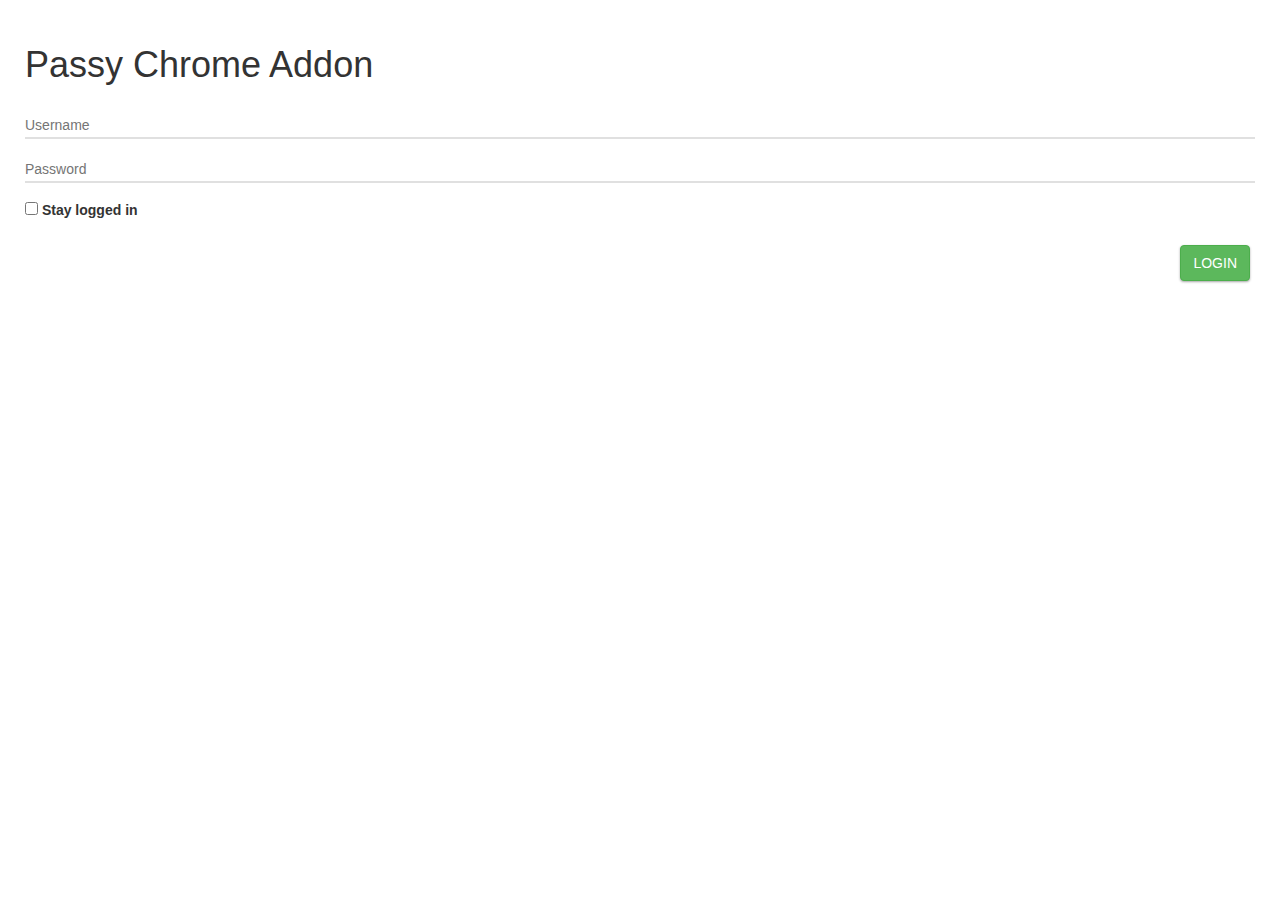
==== index.html @ bb73d225 "Added the Project, still has some bugs" ====
<!DOCTYPE html>
<html lang="en">
<head>
    <meta charset="UTF-8">
    <title>Passy PW</title>

    <link href="assets/css/app.min.css" rel="stylesheet">
    <link href="assets/css/bootstrap.min.css" rel="stylesheet">
    <link href="assets/css/material-icons.min.css" rel="stylesheet">
    <link href="assets/css/ripple.min.css" rel="stylesheet">


</head>
<body style="min-width: 300px; padding: 25px">
<h1>Passy Chrome Addon</h1>
<div id="login-page">
    <form id="page_login_form_login">
        <input type="hidden" name="a" value="user/login" readonly style="display: none">
        <div class="form-group">
            <div class="text">
                <input type="text" class="form-control" title="Username" name="username"
                       required/>
                <label>Username</label>
            </div>
            <div class="text">
                <input type="password" class="form-control" title="Password" name="password"
                       required/>
                <label>Password</label>
            </div>
            <input id="checkboxPersistent" type="checkbox" title="Stay logged in" name="persistent">
            <label for="checkboxPersistent">Stay logged in</label>
        </div>
        <div class="form-group">
            <button type="submit" class="btn btn-success pull-right">Login</button>
        </div>
    </form>
</div>
<div style="display: none" id="password-page">
    <table id="tablePasswords" class="table table-hover">
        <thead>
        <tr>
            <th>Username</th>
            <th>Password</th>
            <th>Description</th>
            <th>Date added</th>
            <th>Actions</th>
        </tr>
        </thead>
        <tbody id="tbodyPasswords">
        </tbody>
    </table>
</div>
<script src="assets/js/jquery.min.js" type="application/javascript"></script>
<script src="assets/js/bootstrap.min.js" type="application/javascript"></script>
<script src="assets/js/ripple.min.js" type="application/javascript"></script>
<script src="src/site.js" type="application/javascript"></script>
</body>
</html>
---- assets/css/app.min.css ----
@import url(https://fonts.googleapis.com/css?family=Roboto:300,400,500);*{-webkit-touch-callout:none;-webkit-user-select:none;-moz-user-select:-moz-none;-ms-user-select:element;user-select:element;cursor:default}.selectable{-webkit-touch-callout:default;-webkit-user-select:auto;-moz-user-select:all;-ms-user-select:all;user-select:all;cursor:auto}html{height:100%}body{position:relative;margin:0;padding-bottom:200px;min-height:100%;font-family:"Roboto", 'Helvetica Neue', Helvetica, Arial, sans-serif;overflow-x:hidden;background-color:#eee;color:#000}.jumbotron{background-color:#fff;border-radius:0 !important}@media (max-width: 768px){.jumbotron{box-shadow:none !important}body{background-color:#fff}}.jumbotron p{font-size:14px}.content{padding-top:120px}button{align-items:unset}.btn>*{cursor:pointer}.btn-default,.btn-default:focus,.btn-default:hover,.btn-default:focus:active{color:#000;background:#fff}.btn-default:active,.btn-default:hover:active{background:#b3b3b3}.btn-primary,.btn-primary:focus,.btn-primary:hover,.btn-primary:focus:active{color:#fff;background:#00BCD4}.btn-primary:active,.btn-primary:hover:active{background:#4dd0e1}.btn-success,.btn-success:focus,.btn-success:hover,.btn-success:focus:active{color:#fff;background:#4CAF50}.btn-success:active,.btn-success:hover:active{background:#82c785}.btn-info,.btn-info:focus,.btn-info:hover,.btn-info:focus:active{color:#fff;background:#00BCD4}.btn-info:active,.btn-info:hover:active{background:#4dd0e1}.btn-warning,.btn-warning:focus,.btn-warning:hover,.btn-warning:focus:active{color:#fff;background:#FFC107}.btn-warning:active,.btn-warning:hover:active{background:#ffd451}.btn-danger,.btn-danger:focus,.btn-danger:hover,.btn-danger:focus:active{color:#fff;background:#f44336}.btn-danger:active,.btn-danger:hover:active{background:#f77b72}.btn-flat,.btn-flat:focus,.btn-flat:hover,.btn-flat:active,.btn-flat:hover:active,.btn-flat[disabled],.btn-flat[disabled]:focus,.btn-flat[disabled]:hover,.btn-flat[disabled]:active,.btn-flat[disabled]:hover:active{background:transparent;outline:none !important;box-shadow:none;text-transform:uppercase}.btn-flat.btn-default,.btn-flat.btn-default:focus,.btn-flat.btn-default:hover{color:#000}.btn-flat.btn-default:active,.btn-flat.btn-default:active:hover{background:rgba(0,0,0,0.3)}.btn-flat.btn-primary,.btn-flat.btn-primary:focus,.btn-flat.btn-primary:hover{color:#00BCD4}.btn-flat.btn-primary:active,.btn-flat.btn-primary:active:hover{background:rgba(0,188,212,0.3)}.btn-flat.btn-success,.btn-flat.btn-success:focus,.btn-flat.btn-success:hover{color:#4CAF50}.btn-flat.btn-success:active,.btn-flat.btn-success:active:hover{background:rgba(76,175,80,0.3)}.btn-flat.btn-info,.btn-flat.btn-info:focus,.btn-flat.btn-info:hover{color:#00BCD4}.btn-flat.btn-info:active,.btn-flat.btn-info:active:hover{background:rgba(0,188,212,0.3)}.btn-flat.btn-warning,.btn-flat.btn-warning:focus,.btn-flat.btn-warning:hover{color:#FFC107}.btn-flat.btn-warning:active,.btn-warning.btn-warning:active:hover{background:rgba(255,193,7,0.3)}.btn-flat.btn-danger,.btn-flat.btn-danger:focus,.btn-flat.btn-danger:hover{color:#f44336}.btn-flat.btn-danger:active,.btn-info.btn-danger:active:hover{background:rgba(244,67,54,0.3)}.btn{height:36px;min-width:64px;padding-left:16px;padding-right:16px;margin:5px;border:none;border-radius:2px;text-transform:uppercase;font-size:14px;-webkit-transition:background 300ms cubic-bezier(0.215, 0.61, 0.355, 1),box-shadow 300ms cubic-bezier(0.215, 0.61, 0.355, 1);-moz-transition:background 300ms cubic-bezier(0.215, 0.61, 0.355, 1),box-shadow 300ms cubic-bezier(0.215, 0.61, 0.355, 1);-ms-transition:background 300ms cubic-bezier(0.215, 0.61, 0.355, 1),box-shadow 300ms cubic-bezier(0.215, 0.61, 0.355, 1);-o-transition:background 300ms cubic-bezier(0.215, 0.61, 0.355, 1),box-shadow 300ms cubic-bezier(0.215, 0.61, 0.355, 1);transition:background 300ms cubic-bezier(0.215, 0.61, 0.355, 1),box-shadow 300ms cubic-bezier(0.215, 0.61, 0.355, 1)}.btn:focus,.btn:active,.btn:focus:active{outline:none}.btn-group>.btn:first-child:not(:last-child):not(.dropdown-toggle){border-top-right-radius:2px;border-bottom-right-radius:2px}.btn-group>.btn:last-child:not(:first-child),.btn-group>.dropdown-toggle:not(:first-child){border-top-left-radius:2px;border-bottom-left-radius:2px}.container{position:relative}.btn-fab{position:fixed;right:20px;bottom:20px;background:#00BCD4;padding-left:0;padding-right:0;color:#fff;height:56px;width:56px;min-width:initial;border-radius:100%;z-index:999}.btn-fab:focus,.btn-fab:hover{color:#fff}.btn-fab:active,.btn-fab:active:hover{background-color:#4dd0e1}a.btn-block{width:auto}.progress{border:none;border-radius:0;box-shadow:none;background:transparent}.progress-bar{background-color:#00BCD4}.progress-bar-success{background-color:#4CAF50}.progress-bar-info{background-color:#00BCD4}.progress-bar-warning{background-color:#FFC107}.progress-bar-danger{background-color:#f44336}.progress-bar{-webkit-transition:width 600ms cubic-bezier(0.165, 0.84, 0.44, 1);-moz-transition:width 600ms cubic-bezier(0.165, 0.84, 0.44, 1);-ms-transition:width 600ms cubic-bezier(0.165, 0.84, 0.44, 1);-o-transition:width 600ms cubic-bezier(0.165, 0.84, 0.44, 1);transition:width 600ms cubic-bezier(0.165, 0.84, 0.44, 1)}.row-margin{margin-top:10px}.depth-0{box-shadow:none}.depth-1,.jumbotron,.btn:not(.btn-flat){box-shadow:0 1px 3px rgba(0,0,0,0.12),0 1px 2px rgba(0,0,0,0.24)}.depth-2,.btn:not(.btn-flat):hover,.navbar-default,.load-spinner{box-shadow:0 4px 6px rgba(0,0,0,0.16),0 4px 6px rgba(0,0,0,0.23)}.depth-3,.navbar-nav .open .dropdown-menu,.contextmenu.open .dropdown-menu,.statusMessageContainer .statusMessage,.dropdown-menu{box-shadow:0 10px 20px rgba(0,0,0,0.19),0 6px 6px rgba(0,0,0,0.23)}.depth-4,.modal-content{box-shadow:0 14px 28px rgba(0,0,0,0.25),0 10px 10px rgba(0,0,0,0.22)}.depth-5,.contextmenu>.dropdown-menu{box-shadow:0 19px 38px rgba(0,0,0,0.3),0 15px 12px rgba(0,0,0,0.22)}.nav-tabs.nav-justified>.active>a,.nav-tabs.nav-justified>.active>a:focus,.nav-tabs.nav-justified>.active>a:hover{border:none;border-radius:0}.nav-tabs.nav-justified>li{display:table-cell;width:1%}.nav-tabs.nav-justified>li>a{border-bottom:none;border-radius:0;margin-bottom:0}.tab-pane{padding:20px 20px}.navbar-default{background-color:#FF5722;border:none;border-radius:0;overflow-y:hidden}.navbar-default .navbar-brand,.navbar-default .navbar-brand:focus,.navbar-default .navbar-brand:hover,.navbar-default .navbar-nav>li>a,.navbar-default .navbar-nav>.active>a,.navbar-default .navbar-nav>.active>a:focus,.navbar-default .navbar-nav>.active>a:hover{color:#fff}.navbar-default .navbar-nav>li>a:active,.navbar-default .navbar-nav>li>a:active:hover{background:rgba(255,255,255,0.3)}.navbar-default .navbar-nav>.active>a,.navbar-default .navbar-nav>.active>a:focus,.navbar-default .navbar-nav>.active>a:hover{background-color:transparent;border-bottom:solid 2px #fff}.navbar-default .navbar-nav>li>a{background:transparent;border:none;border-bottom:solid 2px transparent;-webkit-transition:border 200ms ease, background 300ms linear;-moz-transition:border 200ms ease, background 300ms linear;-ms-transition:border 200ms ease, background 300ms linear;-o-transition:border 200ms ease, background 300ms linear;transition:border 200ms ease, background 300ms linear}.navbar-default .navbar-nav>.active>a,.navbar-default .navbar-nav>.active>a:hover,.navbar-default .navbar-nav>li>a:hover,.navbar-default .navbar-nav>li>a:focus,.navbar-default .navbar-nav>li>a:hover{color:#fff;background-color:transparent;border-bottom:solid 2px #fff}.navbar-right>li>a,.navbar-right>li>a:focus,.navbar-right>li>a:hover,.navbar-right>.dropdown>a,.navbar-right>.dropdown>a:focus,.navbar-right>.dropdown>a:hover,.navbar-right>.open>a,.navbar-right>.open>a:focus,.navbar-right>.open>a:hover{color:#fff !important;background-color:transparent !important;border-radius:100%;border-bottom:none !important;width:54px;height:54px;padding:15px}.navbar-right>li>a:active,.navbar-right>li>a:active:hover,.navbar-right>.dropdown>a:active,.navbar-right>.dropdown>a:active:hover,.navbar-right>.open>a:active,.navbar-right>.open>a:active:hover{background-color:rgba(255,255,255,0.3) !important}.navbar-nav{margin:0 auto;display:table;table-layout:fixed;float:none}.navbar-nav>li{float:left}.navbar-right{float:right !important;margin-right:-15px}.container-fluid>.navbar-collapse,.container-fluid>.navbar-header,.container>.navbar-collapse,.container>.navbar-header{margin-right:0;margin-left:0}.navbar-header{float:left}.navbar-right .dropdown-menu{top:2px;right:2px;left:auto}.navbar-nav .open .dropdown-menu,.contextmenu.open .dropdown-menu{position:absolute;float:left;width:200px;margin-top:0;background-color:#fff;border-radius:0;border:none;top:2px;right:2px}.dropdown.open .dropdown-menu{animation:dropdownIn ease 200ms}.dropdown.open .dropdown-menu>li{opacity:0;animation:dropdownItemsIn ease 300ms forwards}@media (max-width: 767px){.navbar-default .navbar-nav .open .dropdown-menu>li>a{color:#000}.navbar-nav .open .dropdown-menu>li>a{line-height:1.42857143}.navbar-nav .open .dropdown-menu .dropdown-header,.navbar-nav .open .dropdown-menu>li>a{padding:3px 20px}.navbar-nav .open .dropdown-menu{position:absolute;float:left;width:200px;background-color:#fff;border:none}}.footer{position:absolute;right:0;bottom:0;left:0}label{font-weight:normal}.text{padding-top:15px}.text:last-of-type{padding-bottom:15px}.text>.form-control{height:24px;display:block;padding:0;border:none;border-bottom:solid rgba(0,0,0,0.12) 2px;border-radius:0;box-shadow:none;line-height:24px;font-size:14px;margin:5px 0 0}.text>label{color:#757575;font-size:14px;font-weight:normal;position:absolute;pointer-events:none;transform-origin:bottom left;transform:translateY(-24px);-webkit-transition:all 0.2s ease;-moz-transition:all 0.2s ease;-ms-transition:all 0.2s ease;-o-transition:all 0.2s ease;transition:all 0.2s ease}.text>input:focus ~ label,.text>input.hastext ~ label{transform:scale(0.8) translateY(-53px);color:#00BCD4}.text>.form-control:focus{box-shadow:none;border-bottom-color:#00BCD4}.text>.form-control[disabled],.form-control[readonly],fieldset[disabled] .form-control{background-color:transparent;opacity:0.5}.modal.fade,.modal.in,.modal.fade .modal-dialog,.modal.in .modal-dialog{transform:none;-webkit-transition:opacity 100ms linear;-moz-transition:opacity 100ms linear;-ms-transition:opacity 100ms linear;-o-transition:opacity 100ms linear;transition:opacity 100ms linear}.modal-backdrop.in{filter:alpha(opacity=20);opacity:0.2}.modal-header{background-color:#fff;border-bottom:none;padding:24px 24px 0 24px;border-radius:2px}.modal-title{color:#000}.modal-body{padding:20px 24px 24px 24px}.modal-body>p{color:#333}.modal-footer{border-top:none;padding:8px 8px 8px 24px}.modal-footer>.btn-flat{padding-left:8px;padding-right:8px;margin:0 0 0 8px !important}.modal-content{border-radius:2px;border:none}.spinner{animation:spinnerRotate 1.6s linear infinite}.spinner .path{stroke-dasharray:187;stroke-dashoffset:0;transform-origin:center;stroke:#000;animation:spinnerDash 1.6s cubic-bezier(0.445, 0.05, 0.55, 0.95) infinite}.spinner.primary .path{stroke:#00BCD4}.load-spinner{position:fixed;left:50%;color:#fff;border-radius:100%;transform:translate(-50%, -100%) scale(0);height:40px;width:40px;padding:10px;-webkit-transition:transform 200ms cubic-bezier(0.165, 0.84, 0.44, 1);-moz-transition:transform 200ms cubic-bezier(0.165, 0.84, 0.44, 1);-ms-transition:transform 200ms cubic-bezier(0.165, 0.84, 0.44, 1);-o-transition:transform 200ms cubic-bezier(0.165, 0.84, 0.44, 1);transition:transform 200ms cubic-bezier(0.165, 0.84, 0.44, 1)}.load-spinner.shown{transform:translate(-50%, 0) scale(1)}.statusMessageContainer{display:flex;align-items:center;justify-content:center;background-color:rgba(0,0,0,0.3);position:fixed;top:0;left:0;height:100vh;width:100vw;z-index:999999}.statusMessageContainer .statusMessage{background-color:#fff;padding:20px}.snackbar-container{position:fixed;left:40px;bottom:20px}.snackbar{position:relative;width:auto;height:48px;min-width:288px;max-width:568px;padding:14px 24px;border-radius:2px;color:#fff;background:#212121}.snackbar>.btn-flat{padding:0;margin:0 0 0 48px;min-width:0;height:auto;float:right}.material-icons{vertical-align:middle;font-size:24px;direction:ltr}.contextmenu{position:fixed;z-index:9000;top:0;left:0}.contextmenu.open>.dropdown-menu{animation:contextMenuIn ease 200ms}.spin{animation:infinite spin 1s cubic-bezier(0.455, 0.03, 0.515, 0.955)}.table>tbody>tr:after{content:'';display:inline-block;height:64px;width:0}.table td,.table th{vertical-align:middle !important;border-top:1px solid rgba(0,0,0,0.06) !important;font-weight:normal !important}.table th{color:rgba(0,0,0,0.75)}.table td.number{text-align:right}.table>thead>tr{height:56px}.g-recaptcha{padding-top:15px}@media screen and (max-width: 767px){.table-responsive{border:none}}@keyframes spin{0%{transform:rotate(0deg)}100%{transform:rotate(360deg)}}@keyframes dropdownIn{0%{transform:translate(50%, -50%) scale(0, 0);opacity:0}100%{transform:translate(0, 0) scale(1, 1);opacity:1}}@keyframes dropdownOut{0%{opacity:1}100%{opacity:0}}@keyframes dropdownItemsIn{0%{transform:translateY(-50%);opacity:0}100%{transform:translateY(0);opacity:1}}@keyframes contextMenuIn{0%{transform:translate(-50%, -50%) scale(0, 0);opacity:0}100%{transform:translate(0, 0) scale(1, 1);opacity:1}}@keyframes spinnerRotate{0%{transform:rotate(0deg)}100%{transform:rotate(270deg)}}@keyframes spinnerDash{0%{stroke-dashoffset:187}50%{stroke-dashoffset:46.75;transform:rotate(135deg)}100%{stroke-dashoffset:187;transform:rotate(450deg)}}
/*# sourceMappingURL=app.min.css.map */
---- assets/css/ripple.min.css ----
/*! Ripple.js v1.2.1
 * The MIT License (MIT)
 * Copyright (c) 2014 Jacob Kelley */
.has-ripple{position:relative;overflow:hidden;-webkit-transform:translate3d(0,0,0);-o-transform:translate3d(0,0,0);transform:translate3d(0,0,0)}.ripple{display:block;position:absolute;pointer-events:none;border-radius:50%;-webkit-transform:scale(0);-o-transform:scale(0);transform:scale(0);background:#fff;opacity:1}.ripple-animate{-webkit-animation:ripple;-o-animation:ripple;animation:ripple}@-webkit-keyframes ripple{100%{opacity:0;-webkit-transform:scale(2);transform:scale(2)}}@-o-keyframes ripple{100%{opacity:0;-o-transform:scale(2);transform:scale(2)}}@keyframes ripple{100%{opacity:0;transform:scale(2)}}
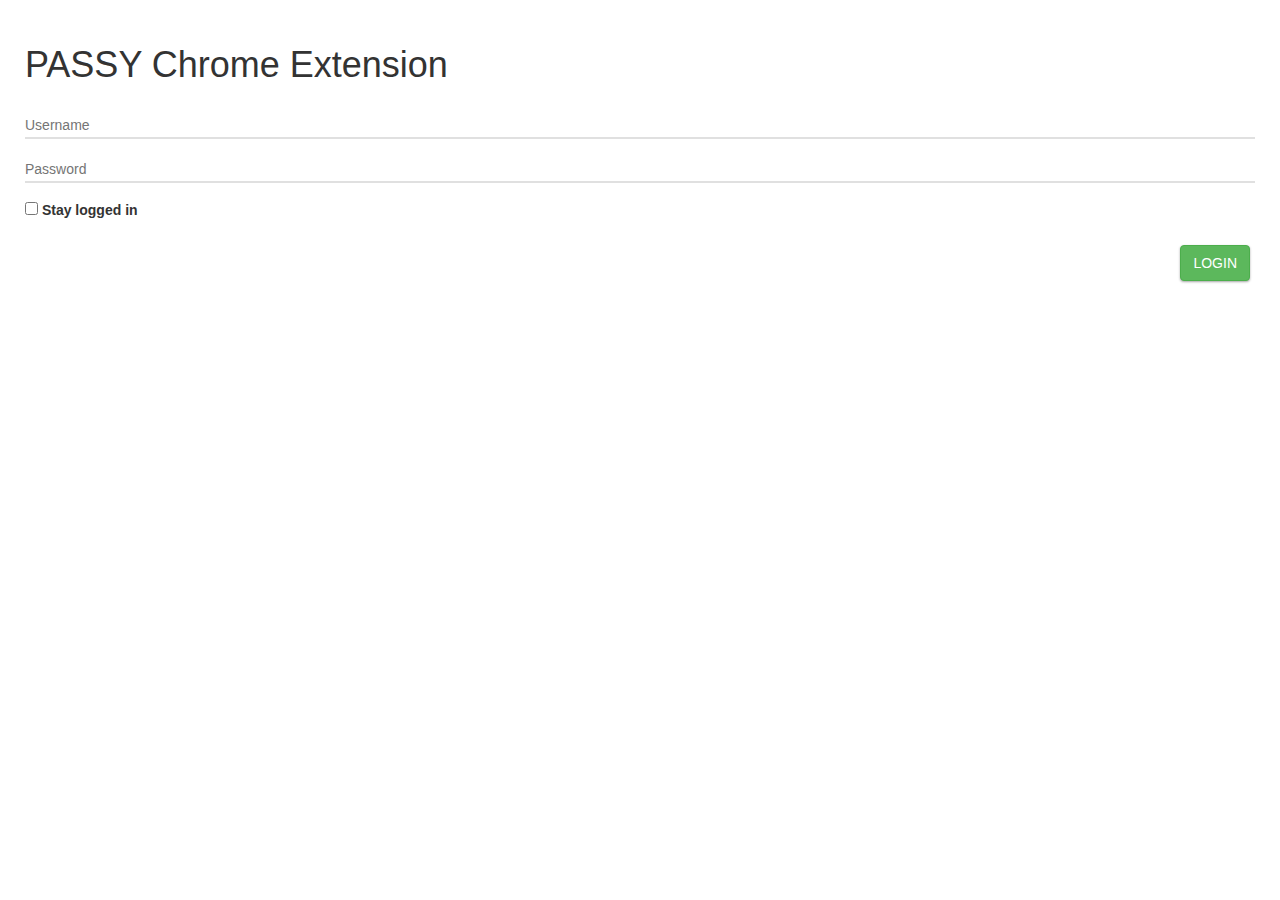
==== commit 4c953f1e: "Fixed text, Added README.md and added .gitignore" ====
--- a/index.html
+++ b/index.html
@@ -2,17 +2,14 @@
 <html lang="en">
 <head>
     <meta charset="UTF-8">
-    <title>Passy PW</title>
-
+    <title>PASSY</title>
     <link href="assets/css/app.min.css" rel="stylesheet">
     <link href="assets/css/bootstrap.min.css" rel="stylesheet">
     <link href="assets/css/material-icons.min.css" rel="stylesheet">
     <link href="assets/css/ripple.min.css" rel="stylesheet">
-
-
 </head>
 <body style="min-width: 300px; padding: 25px">
-<h1>Passy Chrome Addon</h1>
+<h1>PASSY Chrome Extension</h1>
 <div id="login-page">
     <form id="page_login_form_login">
         <input type="hidden" name="a" value="user/login" readonly style="display: none">
